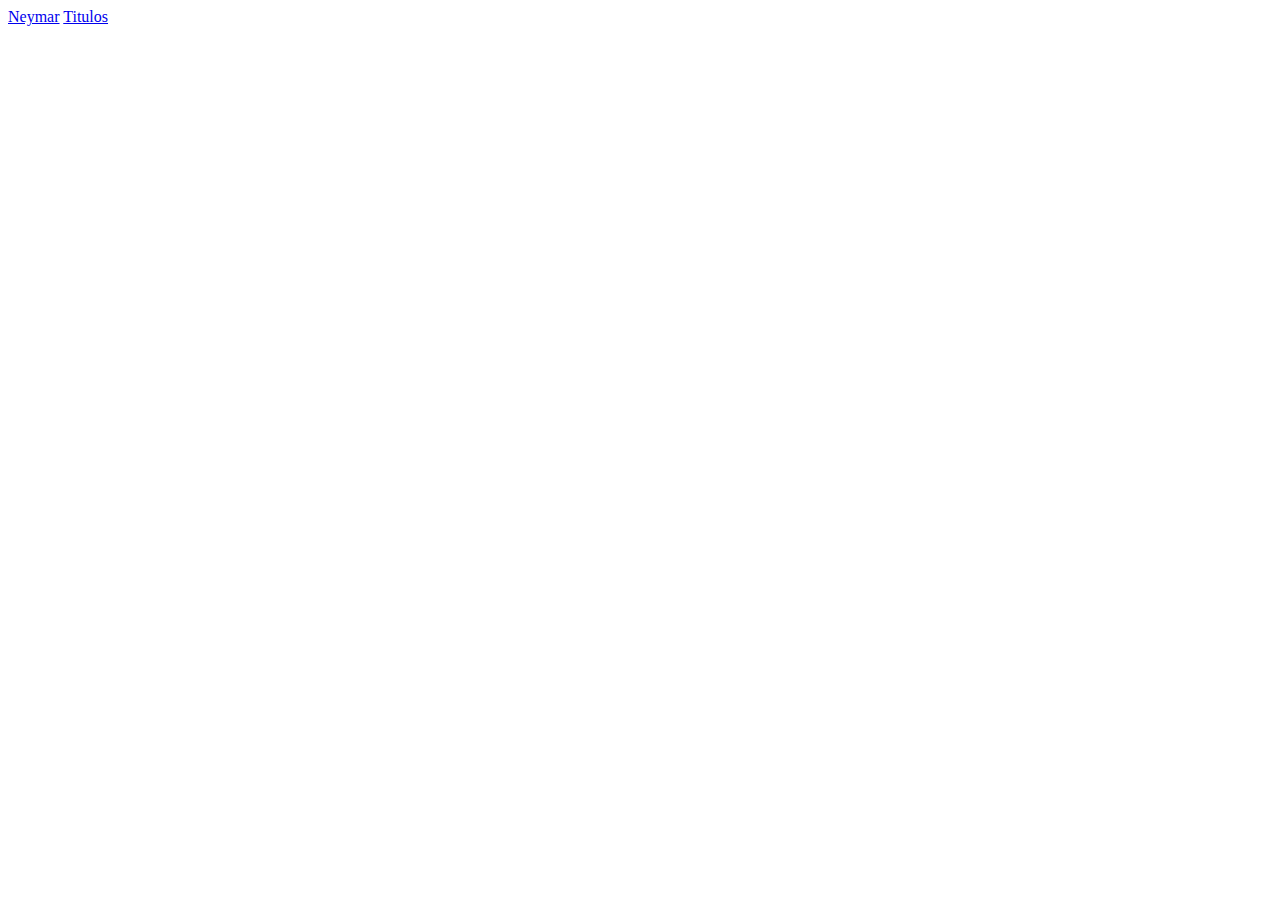
==== site/index.html @ 11bbf148 "fiz uma parte do site" ====
<!DOCTYPE html>
<html lang="pt-br">
<head>
    <meta charset="UTF-8">
    <meta http-equiv="X-UA-Compatible" content="IE=edge">
    <meta name="viewport" content="width=device-width, initial-scale=1.0">
    <link rel="stylesheet" href="style.css">
    <title>Main page</title>
</head>
<body>
    <header>
        <nav>
            <a href="page1.html">Neymar</a>
            <a href="page2.html">Titulos</a>
        </nav>
    </header>
    
</body>
</html>
---- site/style.css ----
*{
    
}
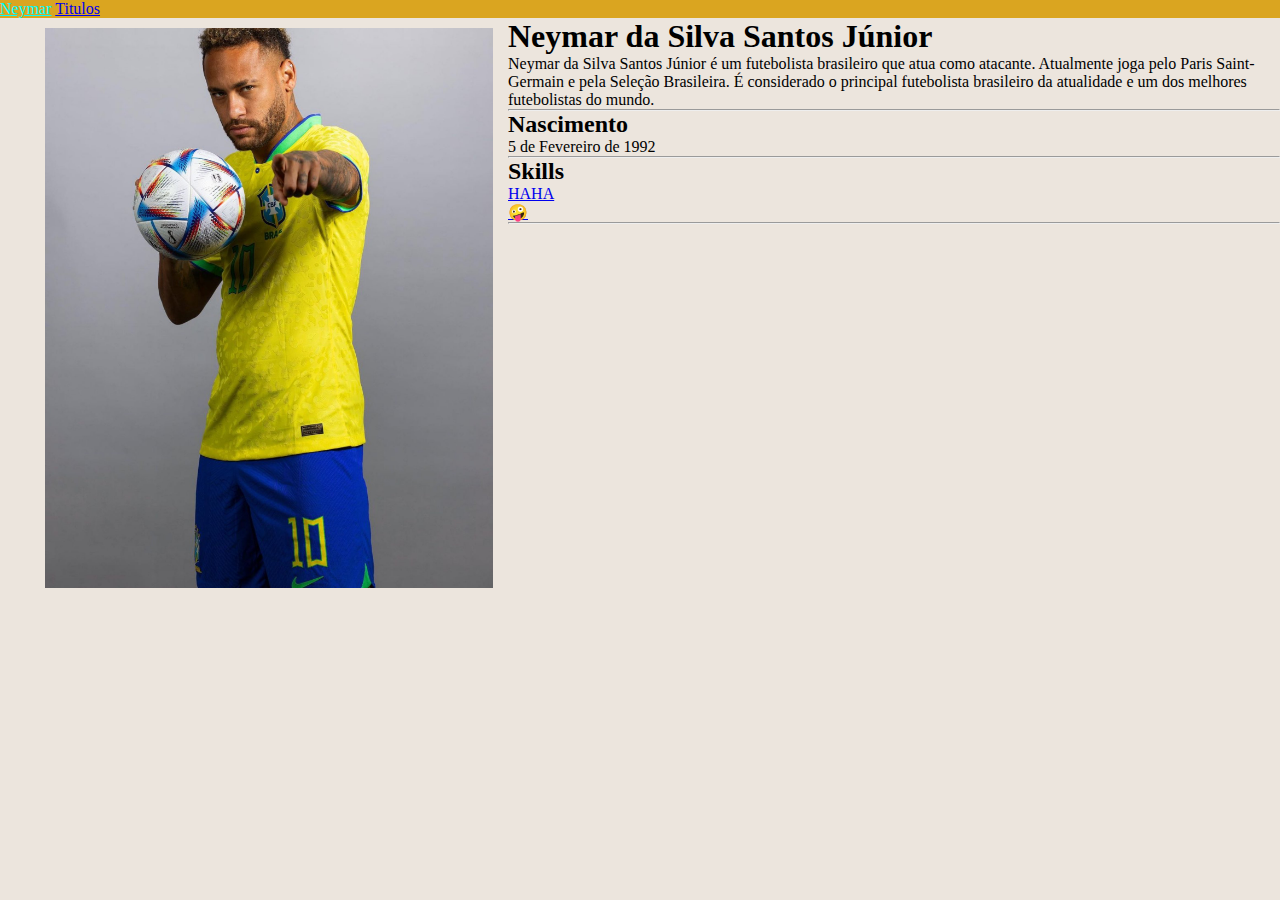
==== commit 30760eca: "criei uma link" ====
--- a/site/index.html
+++ b/site/index.html
@@ -7,13 +7,25 @@
     <link rel="stylesheet" href="style.css">
     <title>Main page</title>
 </head>
-<body>
-    <header>
-        <nav>
-            <a href="page1.html">Neymar</a>
+<body class="cor">
+    <header id="hc">
+        <nav id="nave">
+            <a href="index.html">Neymar</a>
             <a href="page2.html">Titulos</a>
         </nav>
     </header>
+    <main>
+        <figure>
+            <img src="imagens/FiRRfNeWIAAJTIx.jpg_large" alt="" id="posimage">
+        </figure>
+        <h1>Neymar da Silva Santos Júnior</h1>
+        <p>Neymar da Silva Santos Júnior é um futebolista brasileiro que atua como atacante. Atualmente joga pelo Paris Saint-Germain e pela Seleção Brasileira. É considerado o principal futebolista brasileiro da atualidade e um dos melhores futebolistas do mundo.</p><hr>
+        <h2>Nascimento</h2>
+        <p>5 de Fevereiro de 1992</p><hr>
+        <h2>Skills</h2>
+        <a href="https://youtu.be/Io3L_PCw8q8 " target="_blank" rel="noopener noreferrer">HAHA </a><br>
+        <a href="https://youtu.be/yh-VmaVkCz0" target="_blank" rel="noopener noreferrer">&#x1F92A</a><hr>
+    </main>
     
 </body>
 </html>--- a/site/style.css
+++ b/site/style.css
@@ -1,3 +1,23 @@
 *{
-    
+    font-family: 'Alkatra', cursive;
+    padding: 0;
+    margin: 0;
+    box-sizing: border-box;
+}
+#nave a:hover{
+    color: aqua;
+}
+#hc{
+    background-color: goldenrod;
+}
+#posimage{
+    width:35%;
+    height: 35%;
+    float: left;
+    margin-top: 10px;
+    margin-left: 45px;
+    margin-right: 15px;
+}
+.cor{
+    background-color: #ece5dd;
 }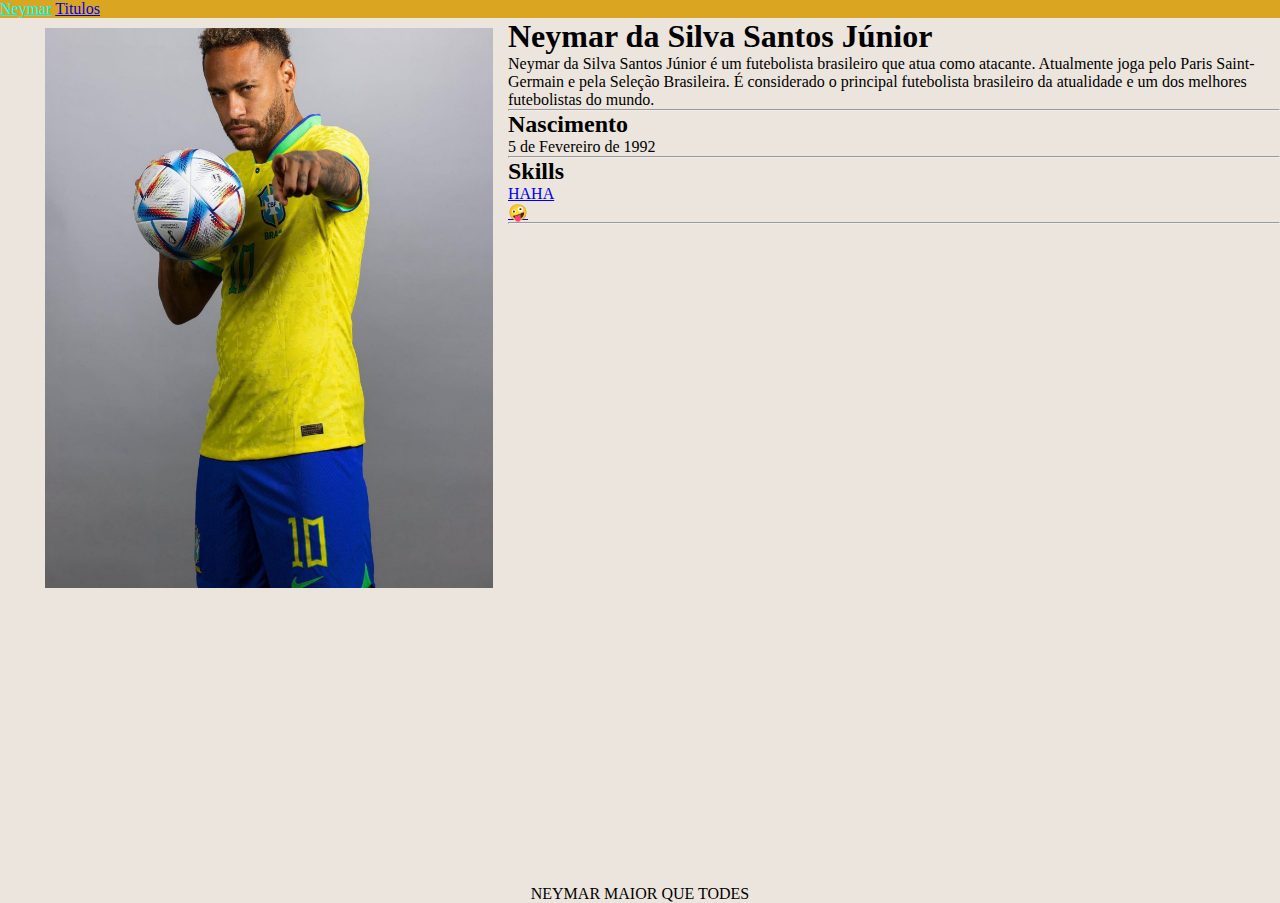
==== commit 391e023d: "fiz o footer" ====
--- a/site/index.html
+++ b/site/index.html
@@ -26,6 +26,9 @@
         <a href="https://youtu.be/Io3L_PCw8q8 " target="_blank" rel="noopener noreferrer">HAHA </a><br>
         <a href="https://youtu.be/yh-VmaVkCz0" target="_blank" rel="noopener noreferrer">&#x1F92A</a><hr>
     </main>
+    <footer id="footer">
+        <span id="rodape">NEYMAR MAIOR QUE TODES</span>
+    </footer>
     
 </body>
 </html>--- a/site/style.css
+++ b/site/style.css
@@ -20,4 +20,18 @@
 }
 .cor{
     background-color: #ece5dd;
+}
+#footer{
+    width: 100%;
+    height: 15px;
+    position: absolute;
+    bottom: 0;
+    text-align: center;
+}
+#rodape{
+    width: 200px;
+    height: 200px;
+    position: relative;
+    bottom: 0; 
+   
 }